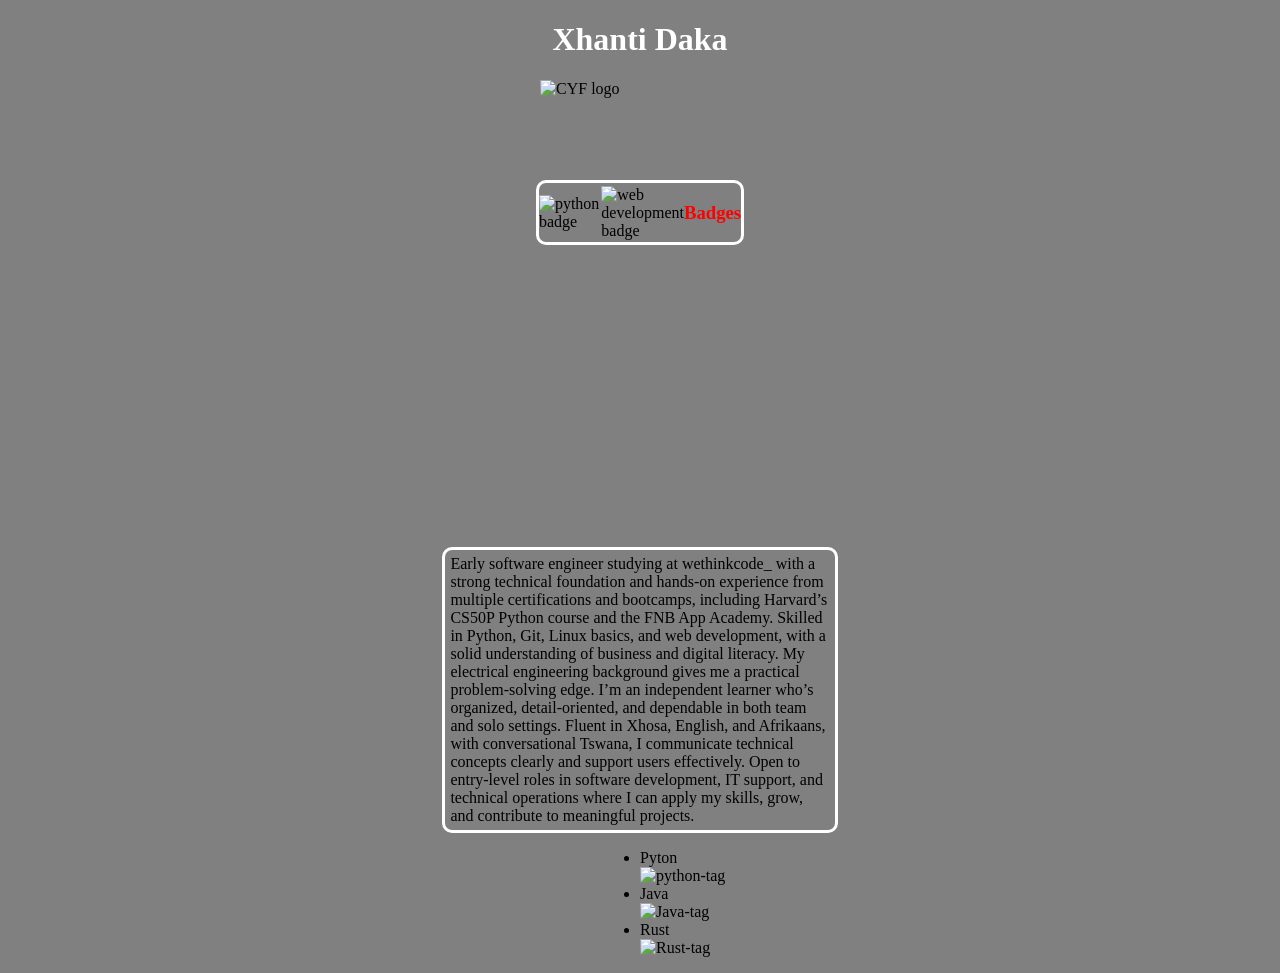
==== index.html @ 8e88f18a "Rename Xhanti.html to index.html" ====
<!DOCTYPE html>
<head>
    <title> Xhanti </title>
    <link rel="stylesheet" href="Style.css">
    <link rel="preconnect" href="https://fonts.googleapis.com">
    <link rel="preconnect" href="https://fonts.gstatic.com" crossorigin>
    <link href="https://fonts.googleapis.com/css2?family=Kumar+One+Outline&display=swap" rel="stylesheet">
    <script src="https://kit.fontawesome.com/a076d05399.js" crossorigin="anonymous"></script>

    
</head>
<body>
    <h1> Xhanti Daka</h1>
    <div class="cyf-logo-centred">
    <img src="https://application-process.codeyourfuture.io/assets/CYFLogo-Horzontal-Bjo1nf7O.svg" alt="CYF logo" width="200" height="100">
    </div>
    <div class="badges">
          <img class="python_badge" src="https://images.credly.com/size/340x340/images/4a828c01-8deb-4b42-a6be-a43422e9f8e6/python_badges-yellow_600x600.png" alt="python badge">
    <img class="web_dev_badge" src="https://images.credly.com/size/340x340/images/5b002c46-baae-4ec3-8d41-3c41eba94d54/Web_Dev_blue.png" alt="web development badge">
      <h3 class="title">Badges</h3>
    </div>
    <h2 class="kumar-one-outline-regular">About<i class="fas fa-exclamation"></i></h2>

    <p class="par">Early software engineer studying  at wethinkcode_ 
       with a strong technical foundation and hands-on
       experience from multiple certifications and bootcamps,
       including Harvard’s CS50P Python course and the FNB App Academy. 
       Skilled in Python, Git, Linux basics, and web development,
       with a solid understanding of business and digital literacy.
       My electrical engineering background gives me a practical problem-solving edge.

       I’m an independent learner who’s organized, detail-oriented,
       and dependable in both team and solo settings. Fluent in Xhosa,
       English, and Afrikaans, with conversational Tswana,
       I communicate technical concepts clearly and support users effectively.
       Open to entry-level roles in software development, IT support,
       and technical operations where I can apply my skills, grow,
       and contribute to meaningful projects.</p> <!--114 word count -->
  <ul>
    <li>Pyton</li>
    <img src="https://img.shields.io/badge/Python-3776AB?logo=python&logoColor=white" alt="python-tag">
    <li>Java</li>
    <img src="https://img.shields.io/badge/Java-007396?logo=java&logoColor=white" alt="Java-tag">
    <li>Rust</li>
    <img src="https://img.shields.io/badge/Rust-000000?logo=rust&logoColor=white" alt="Rust-tag">
  </ul>
</body>
---- Style.css ----
body {
    background-color: gray
}
h1 {
    text-align: center;
    color: white;
}
.kumar-one-outline-regular {
  text-align: center;
  font-family: "Kumar One Outline", system-ui;
  font-weight: 400;
  font-style: normal;
  padding-top: 220px;
}
.title {
  display: flex;
  color: red;
}
.badges {
    border-style: solid;
    border-color: white;
    border-radius: 10px;
    width: 16%;
    display: flex;
    align-items: center;
    margin: 0 auto;
}

.par {
    display: flex;
    align-items: center;
    margin: 0 auto;
    border-style: solid;
    border-color: white;
    border-radius: 10px;
    padding: 5px;
    width: 30%;
}
.cyf-logo-centred {
    display: flex;
    justify-content: center;
    align-items: center;
}
ul {
    width: 50%;
  margin-left: auto; /* I was going to put it to the left of p but i opted to put it here */
}
.python_badge {
  width: 120px; /*Removed the width from the HTML tab*/
}
.web_dev_badge {
  width: 120px; /*Removed the width from the HTML tab*/
}
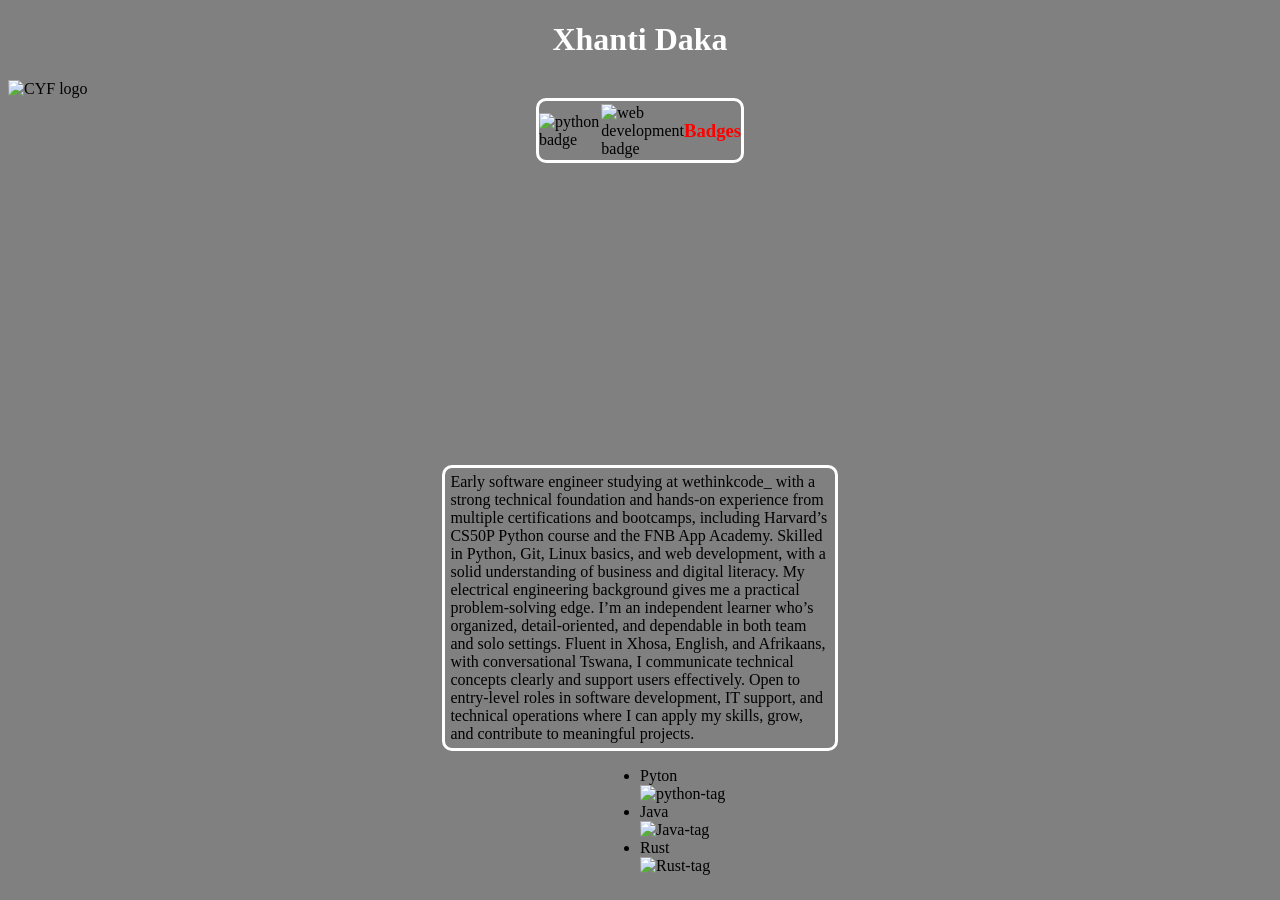
==== commit 9611bae8: "Update index.html" ====
--- a/index.html
+++ b/index.html
@@ -1,7 +1,7 @@
 <!DOCTYPE html>
 <head>
     <title> Xhanti </title>
-    <link rel="stylesheet" href="Style.css">
+    <link rel="stylesheet" href="style.css">
     <link rel="preconnect" href="https://fonts.googleapis.com">
     <link rel="preconnect" href="https://fonts.gstatic.com" crossorigin>
     <link href="https://fonts.googleapis.com/css2?family=Kumar+One+Outline&display=swap" rel="stylesheet">
@@ -11,9 +11,7 @@
 </head>
 <body>
     <h1> Xhanti Daka</h1>
-    <div class="cyf-logo-centred">
-    <img src="https://application-process.codeyourfuture.io/assets/CYFLogo-Horzontal-Bjo1nf7O.svg" alt="CYF logo" width="200" height="100">
-    </div>
+    <img class="cyf-logo-centred" src="https://application-process.codeyourfuture.io/assets/CYFLogo-Horzontal-Bjo1nf7O.svg" alt="CYF logo">
     <div class="badges">
           <img class="python_badge" src="https://images.credly.com/size/340x340/images/4a828c01-8deb-4b42-a6be-a43422e9f8e6/python_badges-yellow_600x600.png" alt="python badge">
     <img class="web_dev_badge" src="https://images.credly.com/size/340x340/images/5b002c46-baae-4ec3-8d41-3c41eba94d54/Web_Dev_blue.png" alt="web development badge">
--- a/style.css
+++ b/style.css
@@ -0,0 +1,53 @@
+body {
+    background-color: gray
+}
+h1 {
+    text-align: center;
+    color: white;
+}
+.kumar-one-outline-regular {
+  text-align: center;
+  font-family: "Kumar One Outline", system-ui;
+  font-weight: 400;
+  font-style: normal;
+  padding-top: 220px;
+}
+.title {
+  display: flex;
+  color: red;
+}
+.badges {
+    border-style: solid;
+    border-color: white;
+    border-radius: 10px;
+    width: 16%;
+    display: flex;
+    align-items: center;
+    margin: 0 auto;
+}
+
+.par {
+    display: flex;
+    align-items: center;
+    margin: 0 auto;
+    border-style: solid;
+    border-color: white;
+    border-radius: 10px;
+    padding: 5px;
+    width: 30%;
+}
+.cyf-logo-centred {
+    display: flex;
+    justify-content: center;
+    align-items: center;
+}
+ul {
+    width: 50%;
+  margin-left: auto; /* I was going to put it to the left of p but i opted to put it here */
+}
+.python_badge {
+  width: 120px; /*Removed the width from the HTML tab*/
+}
+.web_dev_badge {
+  width: 120px; /*Removed the width from the HTML tab*/
+}
